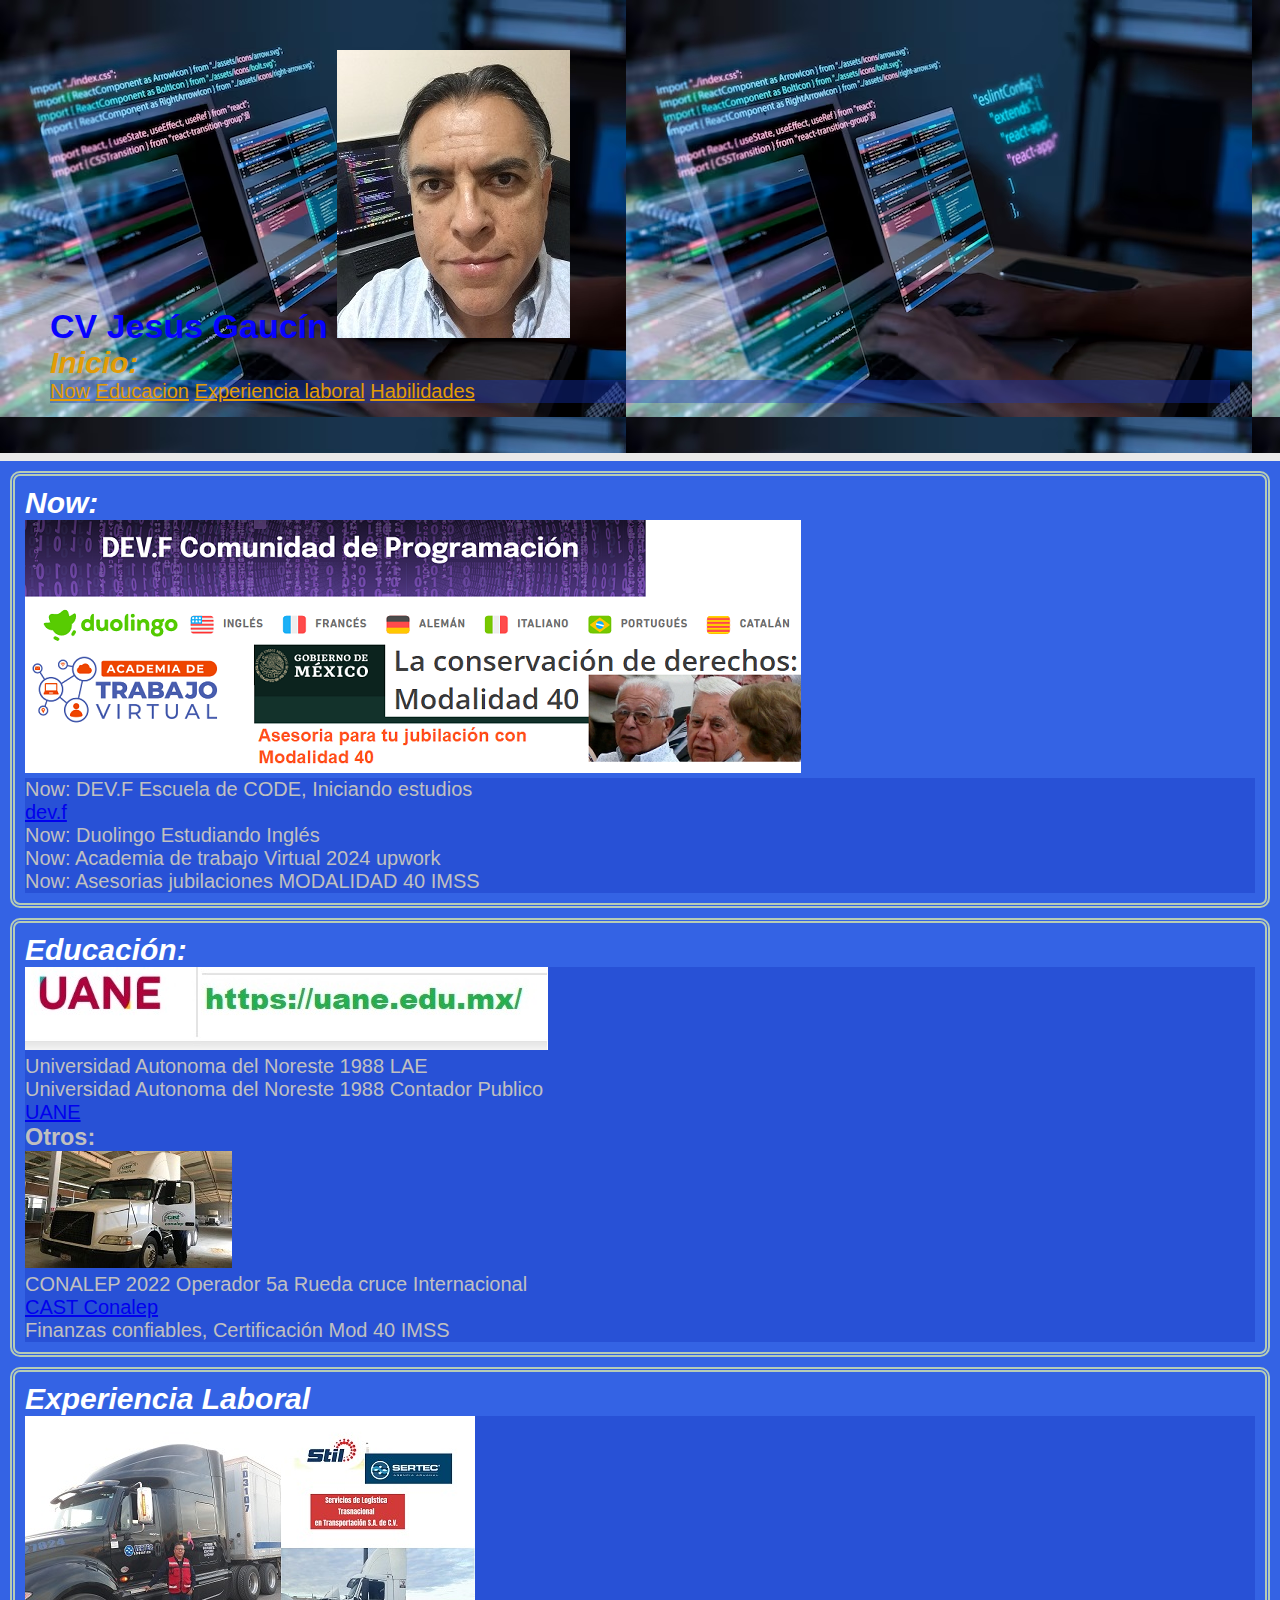
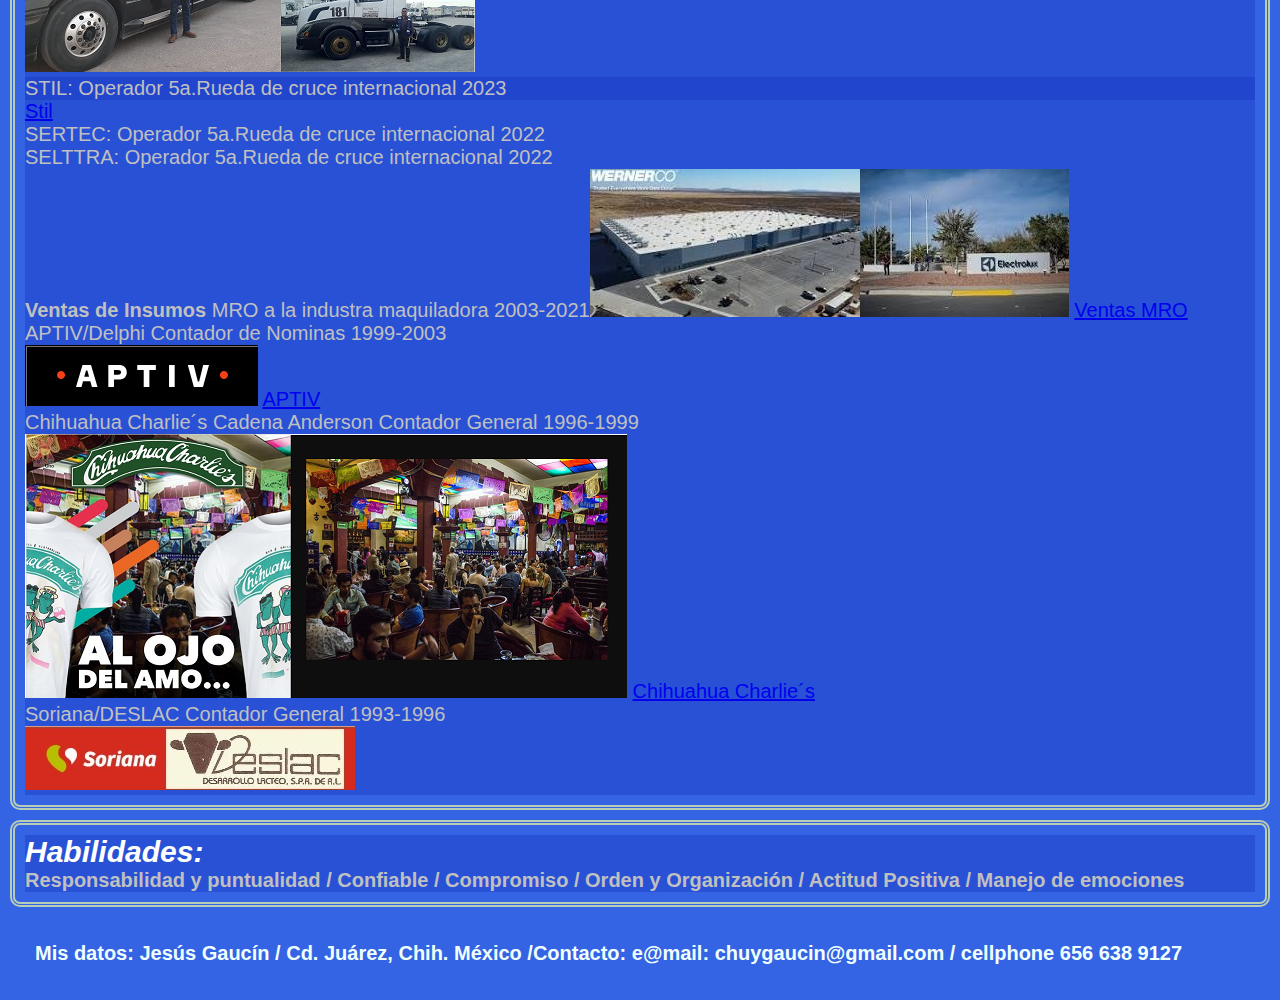
==== index.html @ b1e91d46 "CAMBIOS 3" ====
<!DOCTYPE html>
<html lang="en">
<head>
    <meta charset="UTF-8">
    <meta name="viewport" content="width=device-width, initial-scale=1.0">
    <link rel="stylesheet" href="style.css">
    <title> <CV Jesús Gaucín A</title>
</head>
<body>
    <main>
    <header>
        <h1 id="colorazulcv"> CV Jesús Gaucín <img src="/images/IMG_4543.JPG" alt="imagen Jesus Gaucin"></h1>
        <nav>
        <h2 id="colorazulinicio">Inicio:</h2>
        <ul>
            <li><a href="#now"id="colornaranjaenlace">Now</a></li>
            <li><a href="#educacion"id="colornaranjaenlace">Educacion</a></li>
            <li><a href="#experiencia laboral"id="colornaranjaenlace">Experiencia laboral</a></li>
            <li><a href="#habilidades"id="colornaranjaenlace">Habilidades</a></li>
        </ul>

        </nav>
    </header>

    <section id="now" class="estilo-seccion" > 
                <h2>Now:</h2>
        <img src="/images/now.png" alt="">
        <ul>
            <ol>Now: DEV.F Escuela de CODE, Iniciando estudios</ol>
            <a href="https://community.devf.la/" target="_blank">dev.f </a>
            <ol>Now: Duolingo Estudiando Inglés</ol>
            <ol>Now: Academia de trabajo Virtual 2024 upwork</ol>
            <ol>Now: Asesorias jubilaciones MODALIDAD 40 IMSS</ol>
        </ul> 
    </section>    

        <section id="educacion" class="estilo-seccion">
            
            <h2>Educación:</h2>
            <ul>
                <img src="/images/uane.jpg" alt="imagen uane">
                <ol>Universidad Autonoma del Noreste 1988 LAE</ol>
                <ol>Universidad Autonoma del Noreste 1988 Contador Publico </ol>
                <a href="https://uane.edu.mx/" target="_blank">UANE</a>

                <H3>Otros:</H3>
                <img src="/images/cast.jpg" alt="">
                 <ol>CONALEP 2022 Operador 5a Rueda cruce Internacional</ol>
                 <a href="https://www.facebook.com/CastConalepJuarez/videos/1215140849152265?locale=es_LA" target="_blank">CAST Conalep</a>
                 <ol>Finanzas confiables, Certificación Mod 40 IMSS</ol>
            </ul> 
        </section>
 
        <section id="experiencia laboral" class="estilo-seccion">
            <h2>Experiencia Laboral</h2>
            <ul>
                <img src="/images/selttra sertec stil.jpg" alt="imagenes alusivas">
                <ul>STIL: Operador 5a.Rueda de cruce internacional 2023</ul>
                <a href="https://stil.com.mx/" target="_blank">Stil</a>
                <ol>SERTEC: Operador 5a.Rueda de cruce internacional 2022</ol>
                <ol>SELTTRA: Operador 5a.Rueda de cruce internacional 2022</ol>
                <o><strong>Ventas de Insumos</strong> MRO a la industra maquiladora 2003-2021</o><img src="/images/maquila juarez.jpg" alt="imagen maquilas cd juarez">
                <a href="https://youtu.be/XUyOgC8skwM" target="_blank">Ventas MRO</a>
                
                <ol>APTIV/Delphi Contador de Nominas 1999-2003</ol>
                <img src="/images/aptiv.png" alt="imagen logo aptiv">
                <a href="https://www.aptiv.com/es" target="_blank">APTIV</a>
                <ol>Chihuahua Charlie´s Cadena Anderson Contador General 1996-1999</ol>
                <img src="/images/chihuahua charlies.png" alt="">
                <a href="https://grupoandersons.com/?utm_source" target="_blank">Chihuahua Charlie´s</a>
                <ol>Soriana/DESLAC Contador General 1993-1996</ol>
                <img src="/images/deslac soriana.jpg" alt="imagen soriana deslac">
                </ul>
        </section>

        <section  < id="habilidades" class="estilo-seccion">
            <ul>
            <h2>Habilidades:</h2>
             <ol><p><strong>Responsabilidad y puntualidad / Confiable / Compromiso / Orden y Organización / Actitud Positiva / Manejo de emociones</strong></p>
                </ol>
            </ul>
                </section>
        </section>    

<footer><p><strong>Mis datos:  Jesús Gaucín / Cd. Juárez, Chih. México /Contacto:  e@mail: chuygaucin@gmail.com / cellphone 656 638 9127</strong></p></footer>
</section>
</main>
</body>
</html>
---- style.css ----
*{
    margin: 0;
    padding: 0;
    box-sizing: border-box;
    }

header{
        font-family: Verdana, Geneva, Tahoma, sans-serif;
        background-image: url(/images/persona-computadora_23-2150010125.avif);
        background-position: cover;
        padding: 50px; 
        border-bottom:  8px solid rgb(233, 233, 233);  
        }
body{
    background-image: url() ;
    background-color: rgba(0, 59, 221, 0.795);
    font-size: 17px;
    color: rgb(68, 67, 67);
    font-family: 'Lucida Sans', 'Lucida Sans Regular', 'Lucida Grande', 'Lucida Sans Unicode', Geneva, Verdana, sans-serif;
}
.estilo-seccion{
    text-align: left;
    border-radius: 10px;  
    padding: 10px;  
    margin: 10px;
    border: 5px rgb(182, 204, 181) double;
}

ul{
    background-color:rgba(21, 52, 192, 0.377);
    font-size: 20px;
    color: silver;
}


    h2{
        color:white;
        font-size: 30px;
        font-style: italic;
    }


    nav ul li{
        display: inline-block;
        font-family: Verdana, Geneva, Tahoma, sans-serif;
        font-size: 20px;
        color: rgb(0, 110, 255)
        
    }
    #colorazulinicio{
        color: rgb(226, 156, 6);
    }
    #colorazulcv{
        color: rgb(7, 3, 255);
        }

        #colornaranjaenlace{
            color: rgb(226, 156, 6);
    }
        footer{
            font-size: 20px;
            color: azure;
            border-radius: 20px;
            padding: 15px;
            margin: 20px;
         }
         
         .now: img{
            width: 15rem;
            height: 15rem;
            transition: transform: 0.4s ease;
         }
         .now:hover img{
            width: 20rem;
            height: 20rem;
            transform: rotate(360deg);
         }
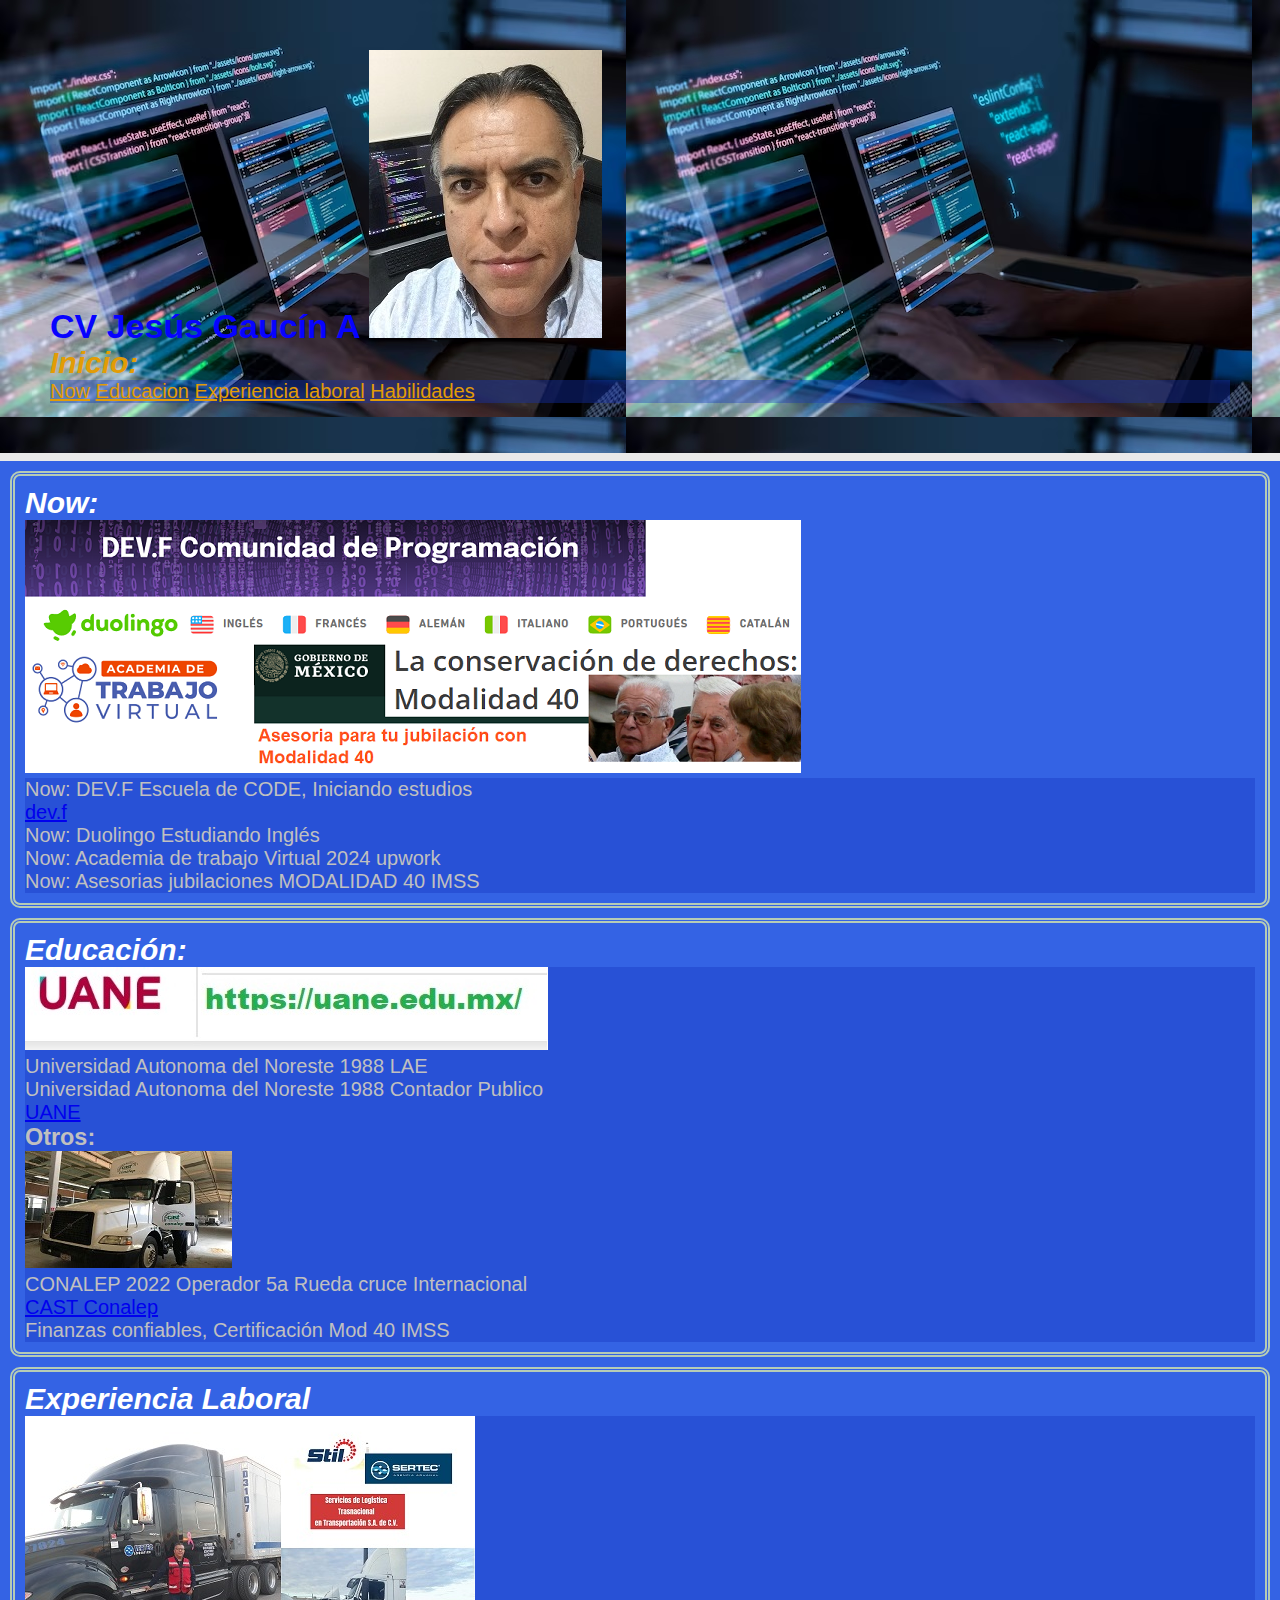
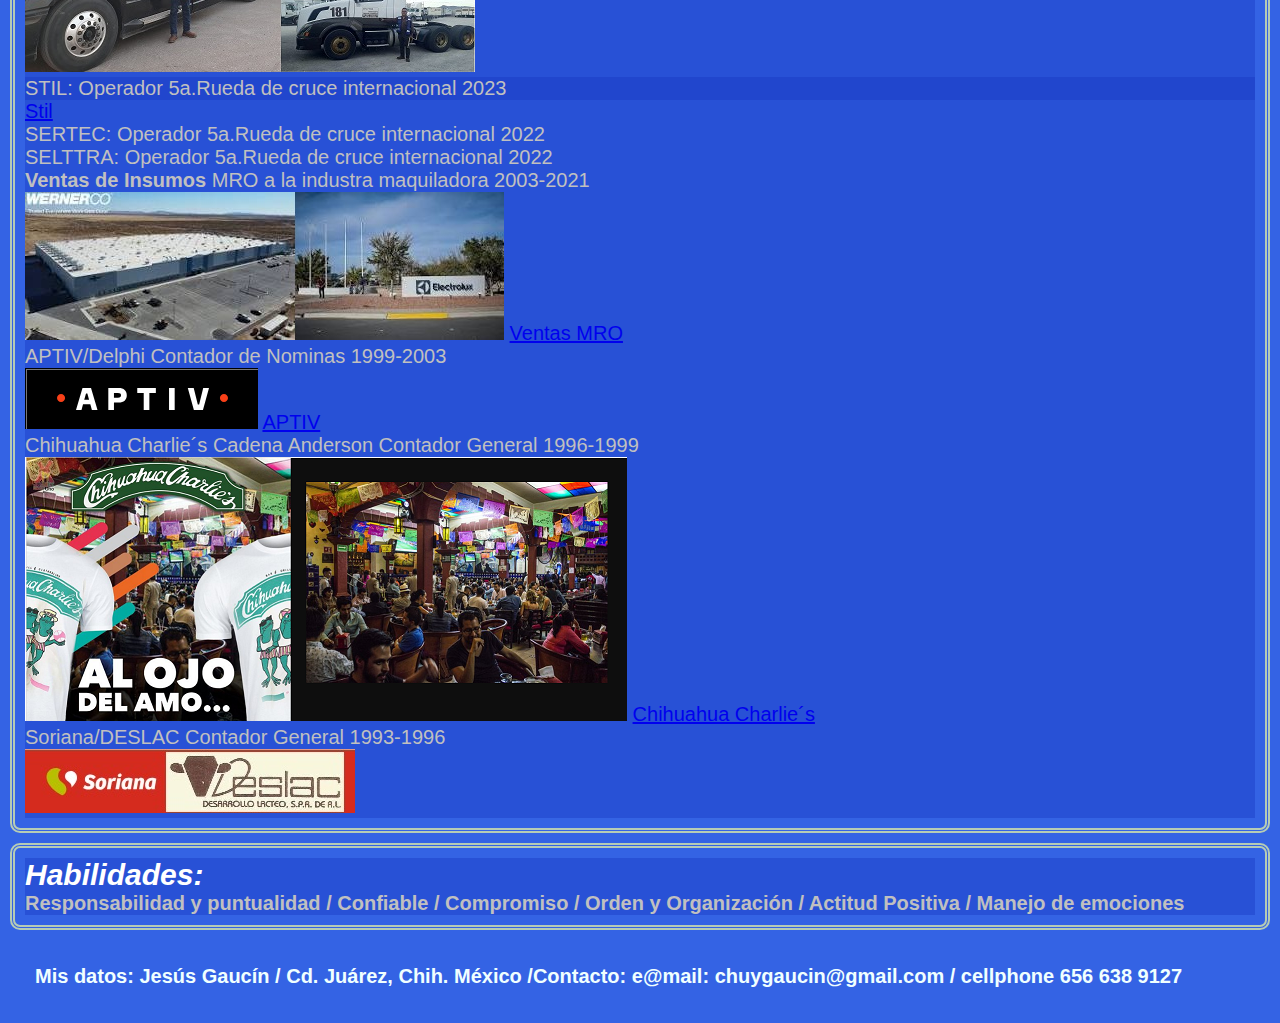
==== commit ee6b2a32: "CAMBIOS 4" ====
--- a/index.html
+++ b/index.html
@@ -4,12 +4,12 @@
     <meta charset="UTF-8">
     <meta name="viewport" content="width=device-width, initial-scale=1.0">
     <link rel="stylesheet" href="style.css">
-    <title> <CV Jesús Gaucín A</title>
+    <title> <CV Jesús Gaucín</title>
 </head>
 <body>
     <main>
     <header>
-        <h1 id="colorazulcv"> CV Jesús Gaucín <img src="/images/IMG_4543.JPG" alt="imagen Jesus Gaucin"></h1>
+        <h1 id="colorazulcv"> CV Jesús Gaucín A <img src="/images/IMG_4543.JPG" alt="imagen Jesus Gaucin"></h1>
         <nav>
         <h2 id="colorazulinicio">Inicio:</h2>
         <ul>
@@ -59,7 +59,7 @@
                 <a href="https://stil.com.mx/" target="_blank">Stil</a>
                 <ol>SERTEC: Operador 5a.Rueda de cruce internacional 2022</ol>
                 <ol>SELTTRA: Operador 5a.Rueda de cruce internacional 2022</ol>
-                <o><strong>Ventas de Insumos</strong> MRO a la industra maquiladora 2003-2021</o><img src="/images/maquila juarez.jpg" alt="imagen maquilas cd juarez">
+                <oL><strong>Ventas de Insumos</strong> MRO a la industra maquiladora 2003-2021</oL><img src="/images/maquila juarez.jpg" alt="imagen maquilas cd juarez">
                 <a href="https://youtu.be/XUyOgC8skwM" target="_blank">Ventas MRO</a>
                 
                 <ol>APTIV/Delphi Contador de Nominas 1999-2003</ol>
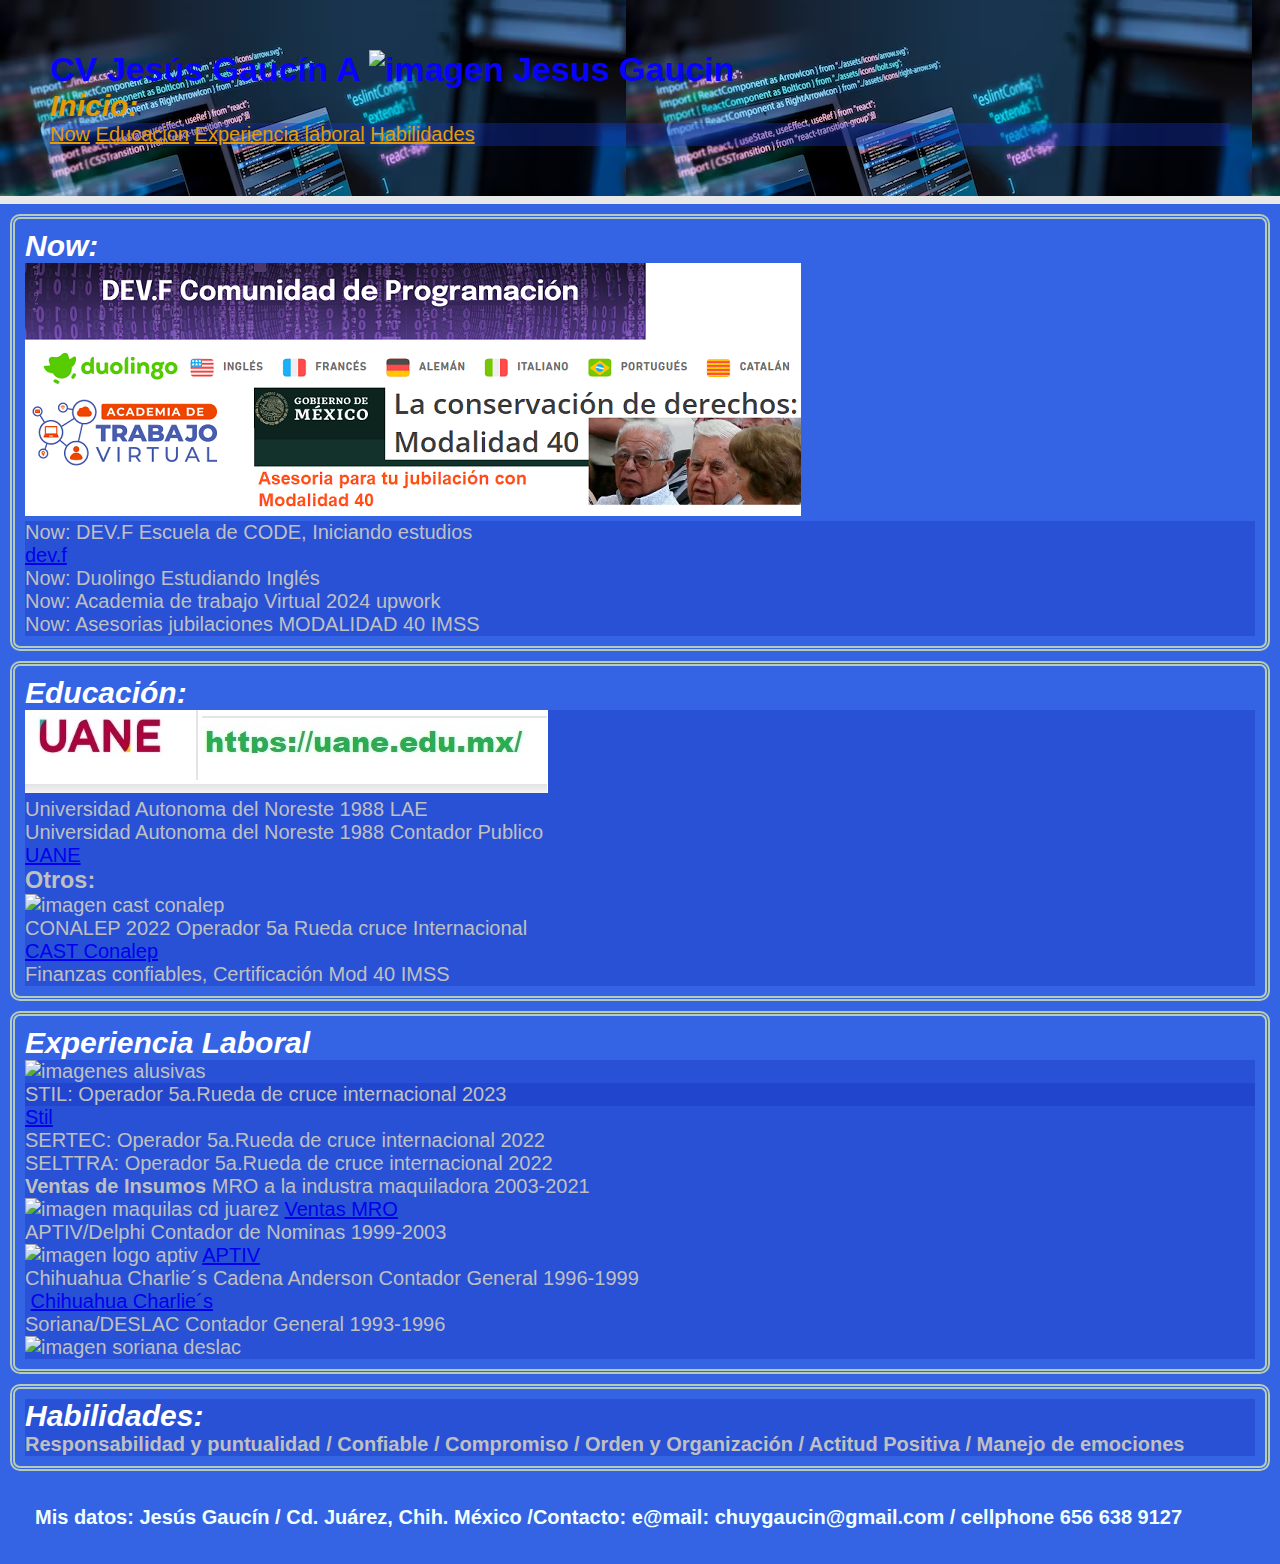
==== commit 8d603ea6: "Add files via upload" ====
--- a/index.html
+++ b/index.html
@@ -9,7 +9,7 @@
 <body>
     <main>
     <header>
-        <h1 id="colorazulcv"> CV Jesús Gaucín A <img src="/images/IMG_4543.JPG" alt="imagen Jesus Gaucin"></h1>
+        <h1 id="colorazulcv"> CV Jesús Gaucín A <img src="IMG_4543.JPG" alt="imagen Jesus Gaucin"></h1>
         <nav>
         <h2 id="colorazulinicio">Inicio:</h2>
         <ul>
@@ -24,7 +24,7 @@
 
     <section id="now" class="estilo-seccion" > 
                 <h2>Now:</h2>
-        <img src="/images/now.png" alt="">
+        <img src="images/now.png" alt="">
         <ul>
             <ol>Now: DEV.F Escuela de CODE, Iniciando estudios</ol>
             <a href="https://community.devf.la/" target="_blank">dev.f </a>
@@ -38,13 +38,13 @@
             
             <h2>Educación:</h2>
             <ul>
-                <img src="/images/uane.jpg" alt="imagen uane">
+                <img src="images/uane.jpg" alt="imagen uane">
                 <ol>Universidad Autonoma del Noreste 1988 LAE</ol>
                 <ol>Universidad Autonoma del Noreste 1988 Contador Publico </ol>
                 <a href="https://uane.edu.mx/" target="_blank">UANE</a>
 
                 <H3>Otros:</H3>
-                <img src="/images/cast.jpg" alt="">
+                <img src="cast.jpg" alt="imagen cast conalep">
                  <ol>CONALEP 2022 Operador 5a Rueda cruce Internacional</ol>
                  <a href="https://www.facebook.com/CastConalepJuarez/videos/1215140849152265?locale=es_LA" target="_blank">CAST Conalep</a>
                  <ol>Finanzas confiables, Certificación Mod 40 IMSS</ol>
@@ -54,22 +54,22 @@
         <section id="experiencia laboral" class="estilo-seccion">
             <h2>Experiencia Laboral</h2>
             <ul>
-                <img src="/images/selttra sertec stil.jpg" alt="imagenes alusivas">
+                <img src="selttra sertec stil.jpg" alt="imagenes alusivas">
                 <ul>STIL: Operador 5a.Rueda de cruce internacional 2023</ul>
                 <a href="https://stil.com.mx/" target="_blank">Stil</a>
                 <ol>SERTEC: Operador 5a.Rueda de cruce internacional 2022</ol>
                 <ol>SELTTRA: Operador 5a.Rueda de cruce internacional 2022</ol>
-                <oL><strong>Ventas de Insumos</strong> MRO a la industra maquiladora 2003-2021</oL><img src="/images/maquila juarez.jpg" alt="imagen maquilas cd juarez">
+                <oL><strong>Ventas de Insumos</strong> MRO a la industra maquiladora 2003-2021</oL><img src="maquila juarez.jpg" alt="imagen maquilas cd juarez">
                 <a href="https://youtu.be/XUyOgC8skwM" target="_blank">Ventas MRO</a>
                 
                 <ol>APTIV/Delphi Contador de Nominas 1999-2003</ol>
-                <img src="/images/aptiv.png" alt="imagen logo aptiv">
+                <img src="aptiv.png" alt="imagen logo aptiv">
                 <a href="https://www.aptiv.com/es" target="_blank">APTIV</a>
                 <ol>Chihuahua Charlie´s Cadena Anderson Contador General 1996-1999</ol>
-                <img src="/images/chihuahua charlies.png" alt="">
+                <img src="chihuahua charlies.png" alt="">
                 <a href="https://grupoandersons.com/?utm_source" target="_blank">Chihuahua Charlie´s</a>
                 <ol>Soriana/DESLAC Contador General 1993-1996</ol>
-                <img src="/images/deslac soriana.jpg" alt="imagen soriana deslac">
+                <img src="deslac soriana.jpg" alt="imagen soriana deslac">
                 </ul>
         </section>
 
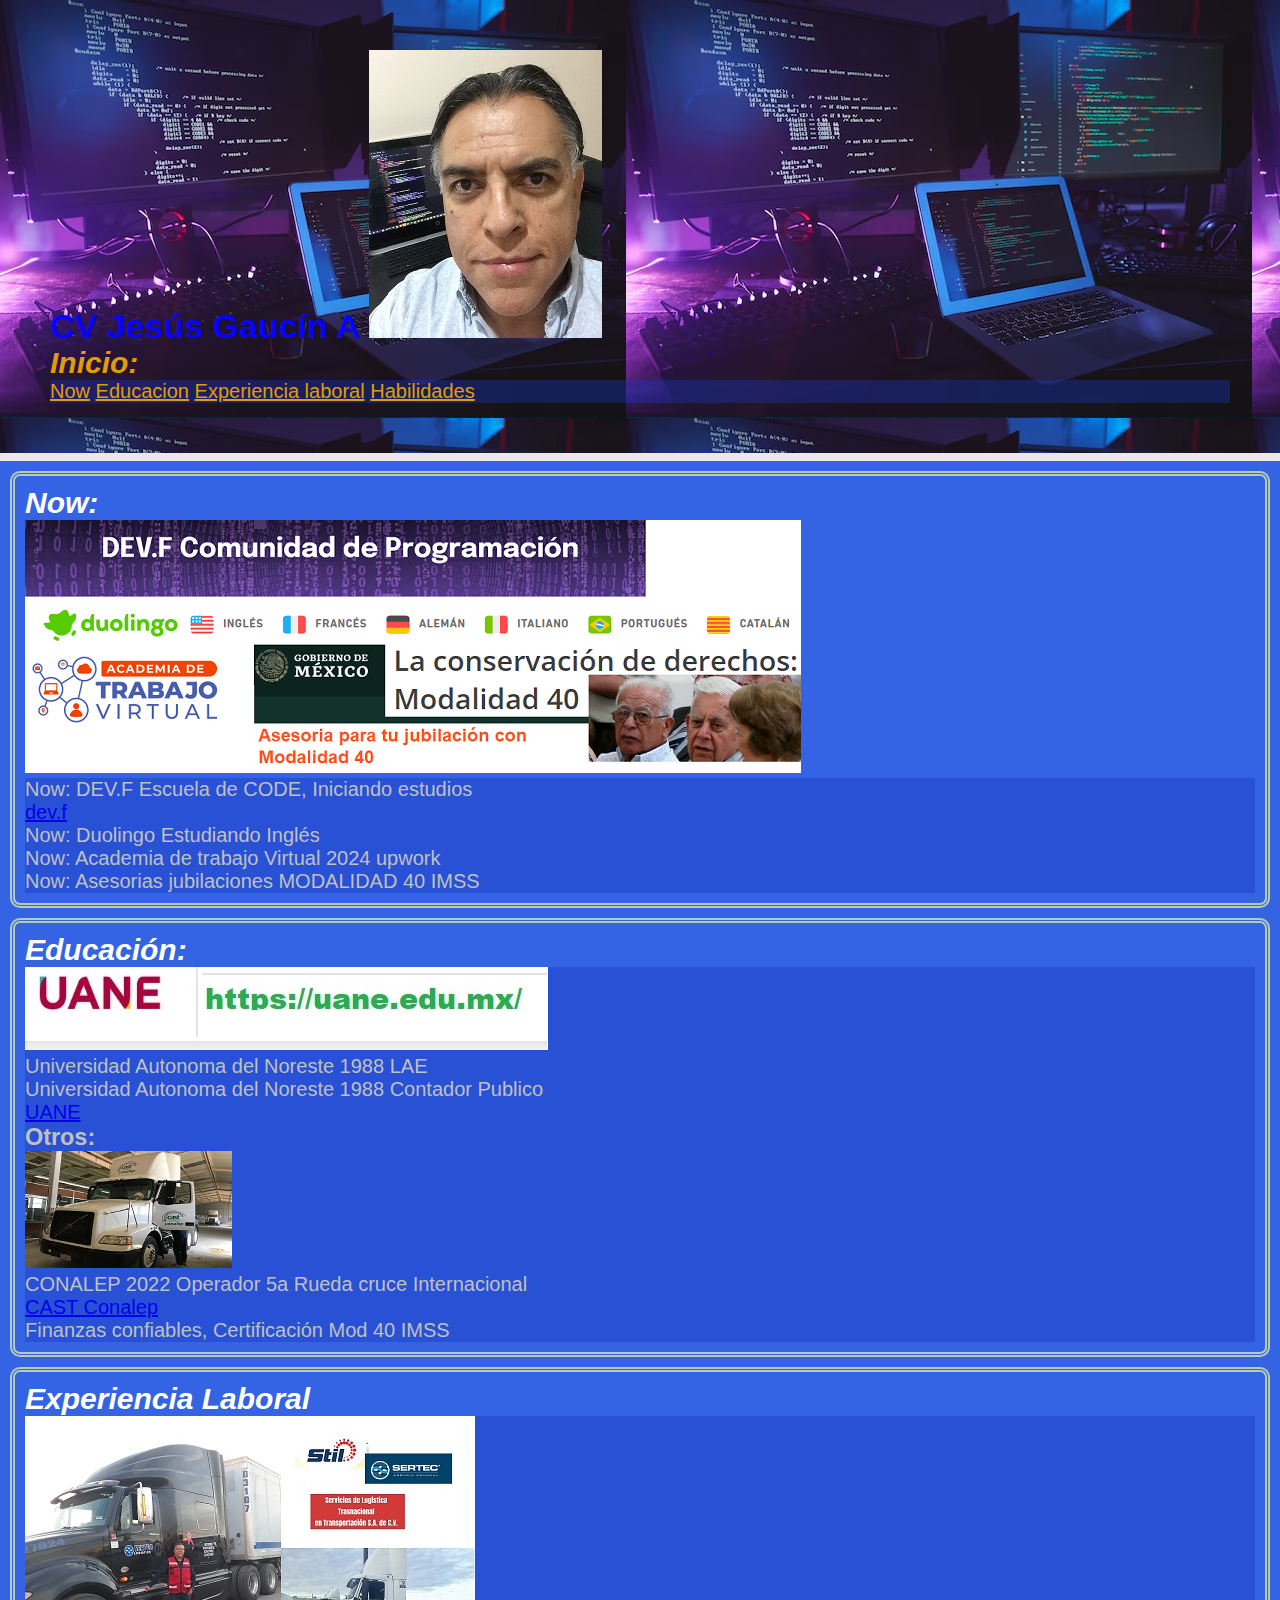
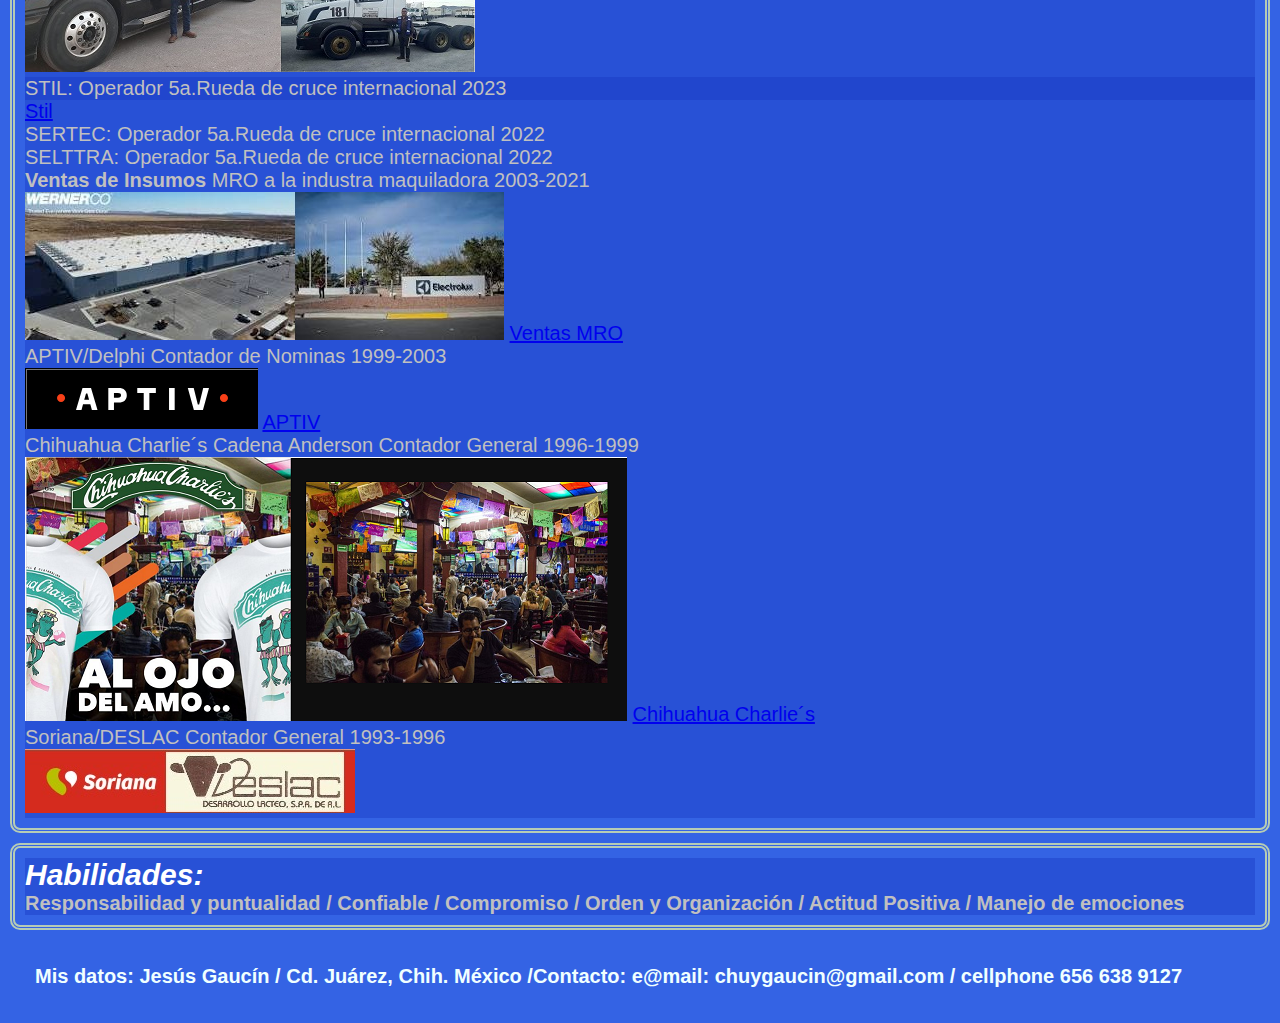
==== commit edf808c0: "Add files via upload" ====
--- a/index.html
+++ b/index.html
@@ -9,7 +9,7 @@
 <body>
     <main>
     <header>
-        <h1 id="colorazulcv"> CV Jesús Gaucín A <img src="IMG_4543.JPG" alt="imagen Jesus Gaucin"></h1>
+        <h1 id="colorazulcv"> CV Jesús Gaucín A <img src="images/IMG_4543.JPG" alt="imagen Jesus Gaucin"></h1>
         <nav>
         <h2 id="colorazulinicio">Inicio:</h2>
         <ul>
@@ -44,7 +44,7 @@
                 <a href="https://uane.edu.mx/" target="_blank">UANE</a>
 
                 <H3>Otros:</H3>
-                <img src="cast.jpg" alt="imagen cast conalep">
+                <img src="images/cast.jpg" alt="imagen cast conalep">
                  <ol>CONALEP 2022 Operador 5a Rueda cruce Internacional</ol>
                  <a href="https://www.facebook.com/CastConalepJuarez/videos/1215140849152265?locale=es_LA" target="_blank">CAST Conalep</a>
                  <ol>Finanzas confiables, Certificación Mod 40 IMSS</ol>
@@ -54,22 +54,22 @@
         <section id="experiencia laboral" class="estilo-seccion">
             <h2>Experiencia Laboral</h2>
             <ul>
-                <img src="selttra sertec stil.jpg" alt="imagenes alusivas">
+                <img src="images/selttrasertecstil.jpg" alt="imagenes alusivas">
                 <ul>STIL: Operador 5a.Rueda de cruce internacional 2023</ul>
                 <a href="https://stil.com.mx/" target="_blank">Stil</a>
                 <ol>SERTEC: Operador 5a.Rueda de cruce internacional 2022</ol>
                 <ol>SELTTRA: Operador 5a.Rueda de cruce internacional 2022</ol>
-                <oL><strong>Ventas de Insumos</strong> MRO a la industra maquiladora 2003-2021</oL><img src="maquila juarez.jpg" alt="imagen maquilas cd juarez">
+                <oL><strong>Ventas de Insumos</strong> MRO a la industra maquiladora 2003-2021</oL><img src="images/maquilajuarez.jpg" alt="imagen maquilas cd juarez">
                 <a href="https://youtu.be/XUyOgC8skwM" target="_blank">Ventas MRO</a>
                 
                 <ol>APTIV/Delphi Contador de Nominas 1999-2003</ol>
-                <img src="aptiv.png" alt="imagen logo aptiv">
+                <img src="images/aptiv.png" alt="imagen logo aptiv">
                 <a href="https://www.aptiv.com/es" target="_blank">APTIV</a>
                 <ol>Chihuahua Charlie´s Cadena Anderson Contador General 1996-1999</ol>
-                <img src="chihuahua charlies.png" alt="">
+                <img src="images/chihuahuacharlies.png" alt="">
                 <a href="https://grupoandersons.com/?utm_source" target="_blank">Chihuahua Charlie´s</a>
                 <ol>Soriana/DESLAC Contador General 1993-1996</ol>
-                <img src="deslac soriana.jpg" alt="imagen soriana deslac">
+                <img src="images/deslacsoriana.jpg" alt="imagen soriana deslac">
                 </ul>
         </section>
 
--- a/style.css
+++ b/style.css
@@ -6,7 +6,7 @@
 
 header{
         font-family: Verdana, Geneva, Tahoma, sans-serif;
-        background-image: url(/images/persona-computadora_23-2150010125.avif);
+        background-image: url(images/programacion.jpg);
         background-position: cover;
         padding: 50px; 
         border-bottom:  8px solid rgb(233, 233, 233);  
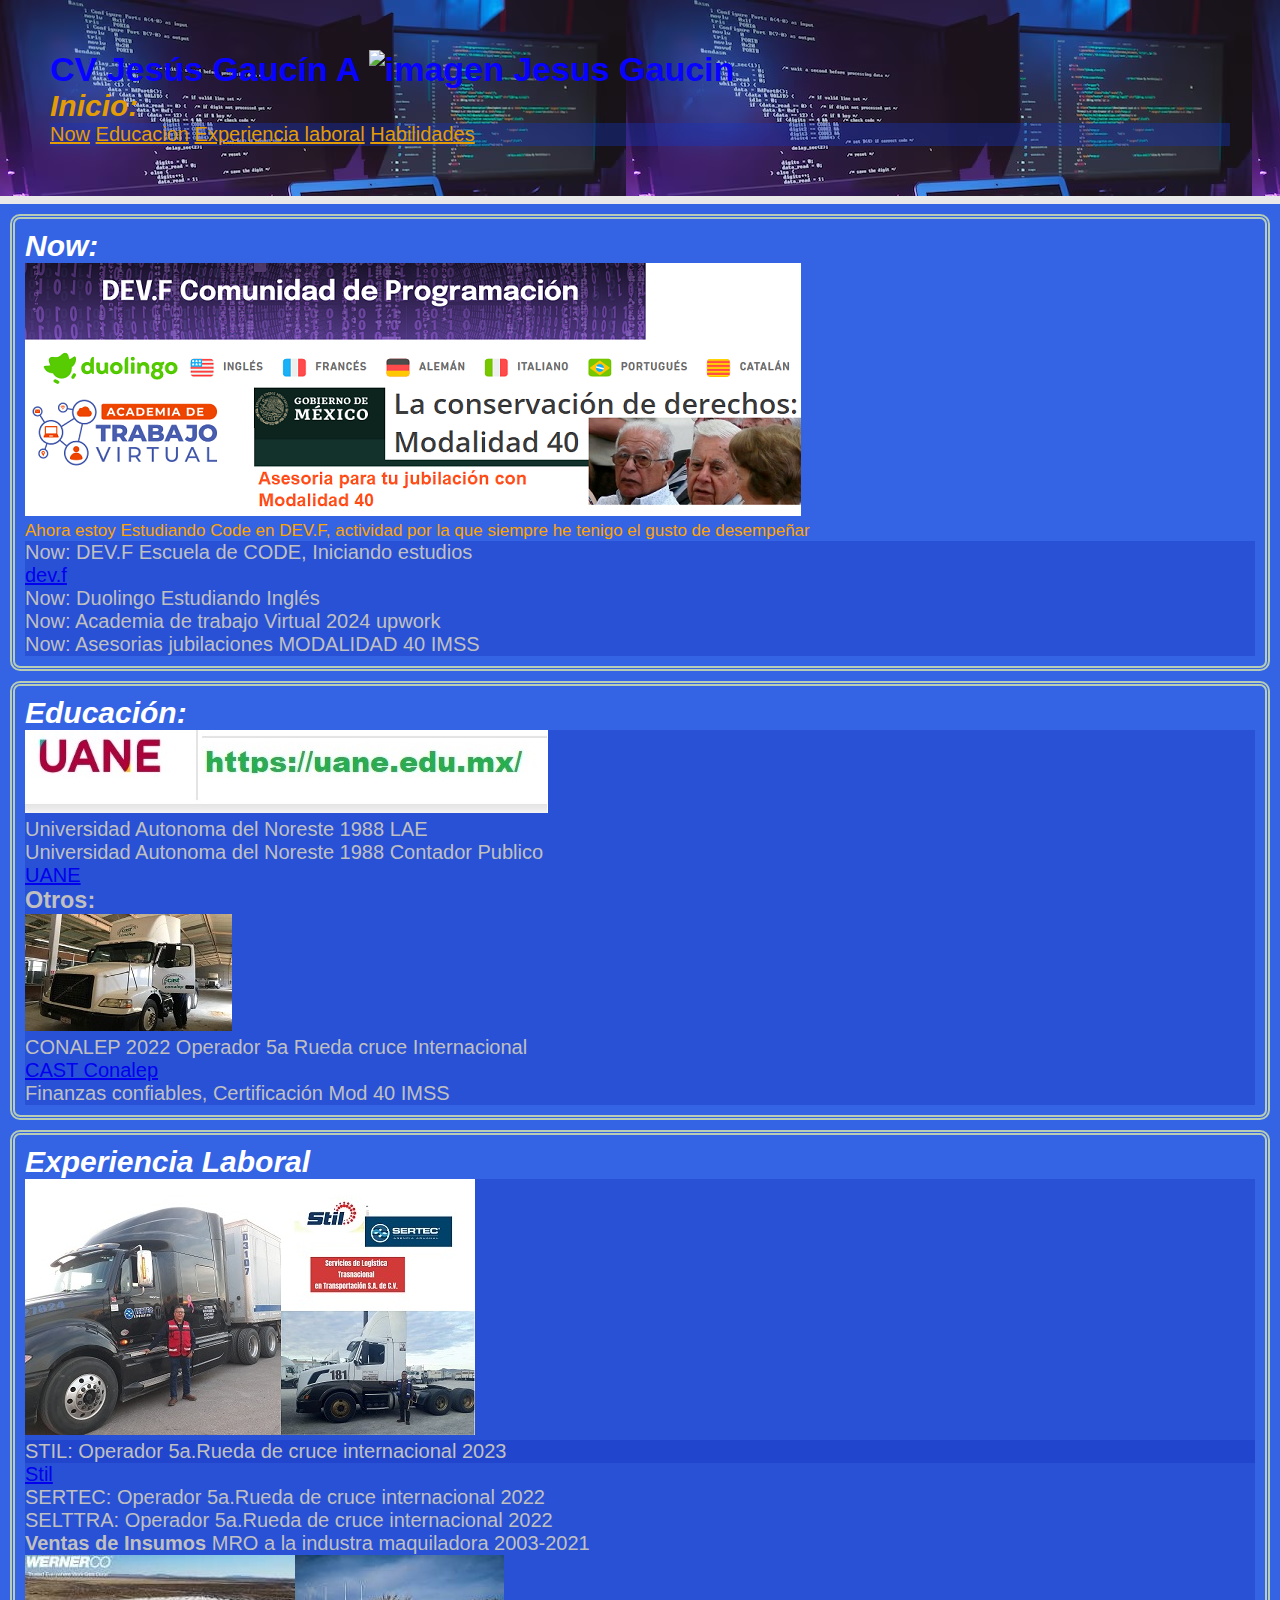
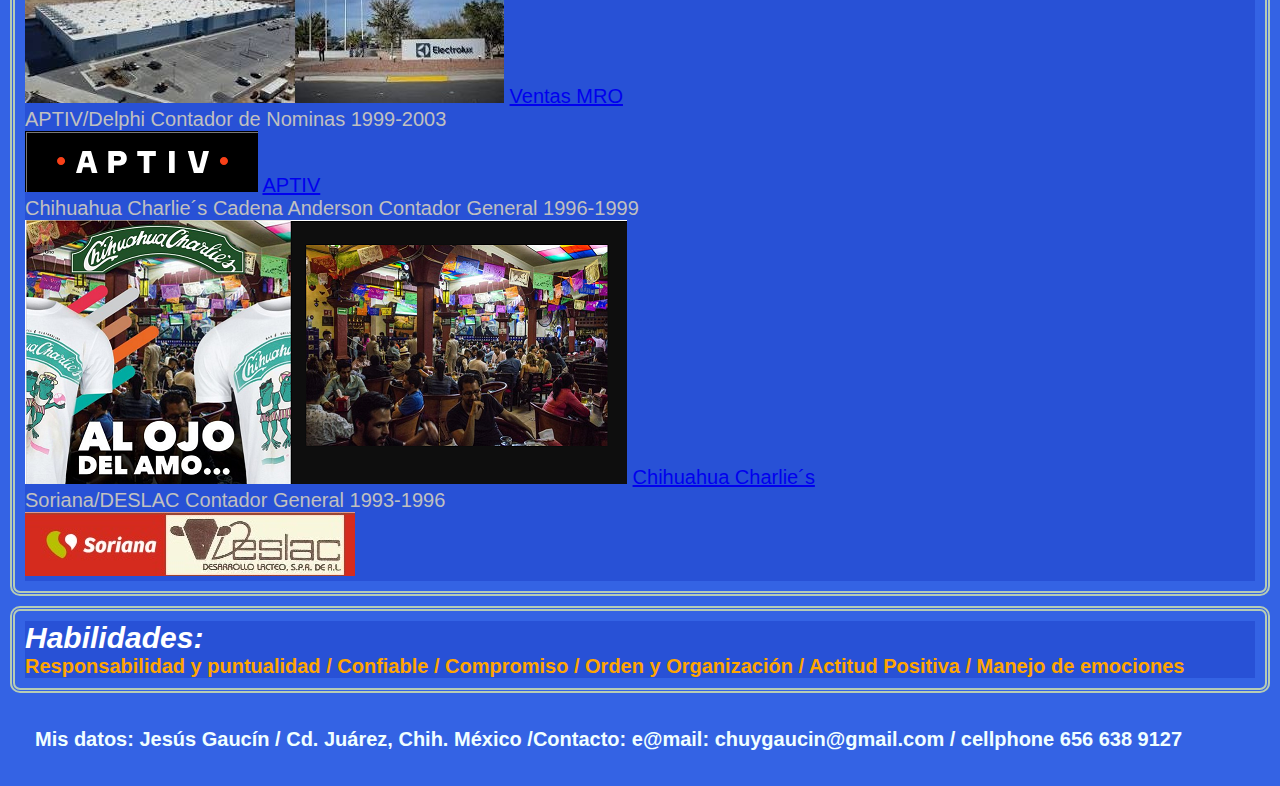
==== commit 82b7212f: "cambios 6" ====
--- a/index.html
+++ b/index.html
@@ -9,7 +9,7 @@
 <body>
     <main>
     <header>
-        <h1 id="colorazulcv"> CV Jesús Gaucín A <img src="images/IMG_4543.JPG" alt="imagen Jesus Gaucin"></h1>
+        <h1 id="colorazulcv"> CV Jesús Gaucín A <img class="image-profile" src="images/IMG4543.JPG" alt="imagen Jesus Gaucin"></h1>
         <nav>
         <h2 id="colorazulinicio">Inicio:</h2>
         <ul>
@@ -24,7 +24,8 @@
 
     <section id="now" class="estilo-seccion" > 
                 <h2>Now:</h2>
-        <img src="images/now.png" alt="">
+        <img src="images/now.png" alt="imag">
+        <p class="profile-description"> Ahora estoy Estudiando Code en DEV.F, actividad por la que siempre he tenigo el gusto de desempeñar</p>
         <ul>
             <ol>Now: DEV.F Escuela de CODE, Iniciando estudios</ol>
             <a href="https://community.devf.la/" target="_blank">dev.f </a>
--- a/style.css
+++ b/style.css
@@ -74,4 +74,9 @@
             width: 20rem;
             height: 20rem;
             transform: rotate(360deg);
+         }
+
+         section p{
+            color: orange;
+            size: 8px;
          }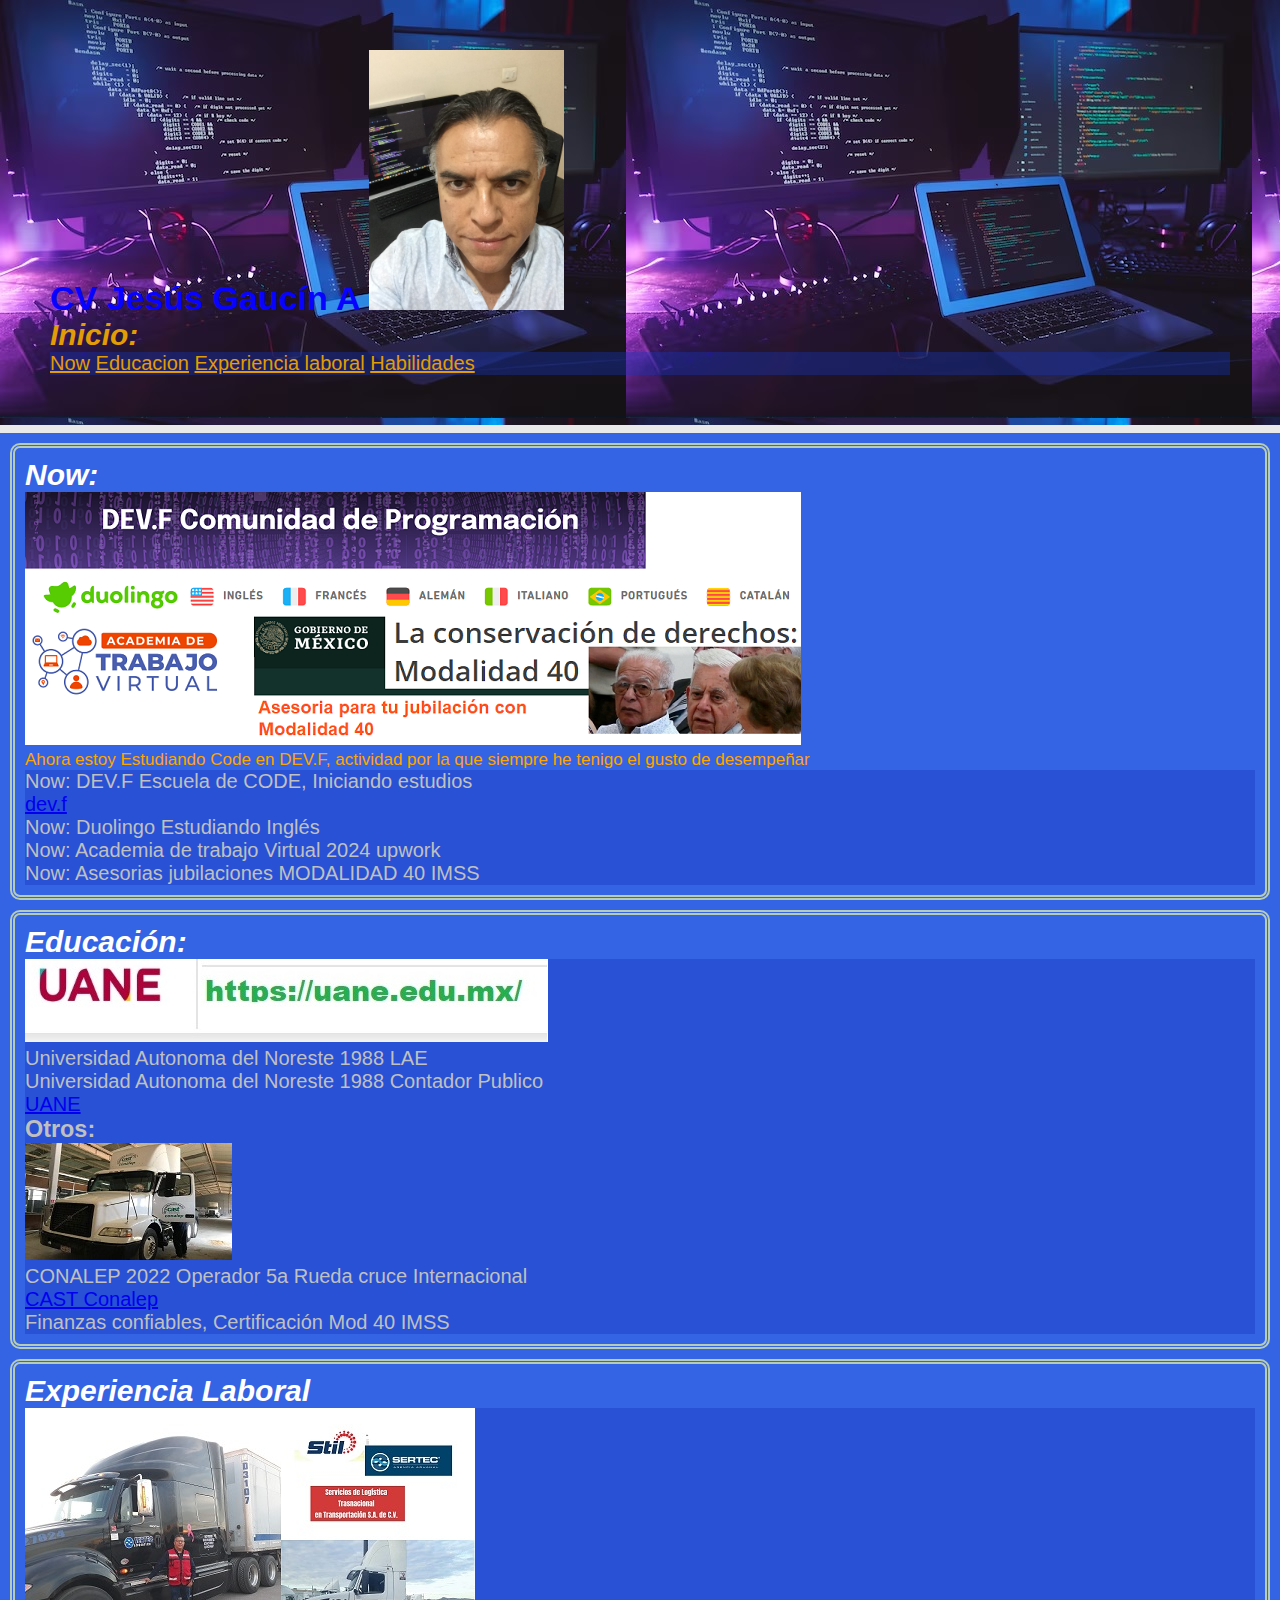
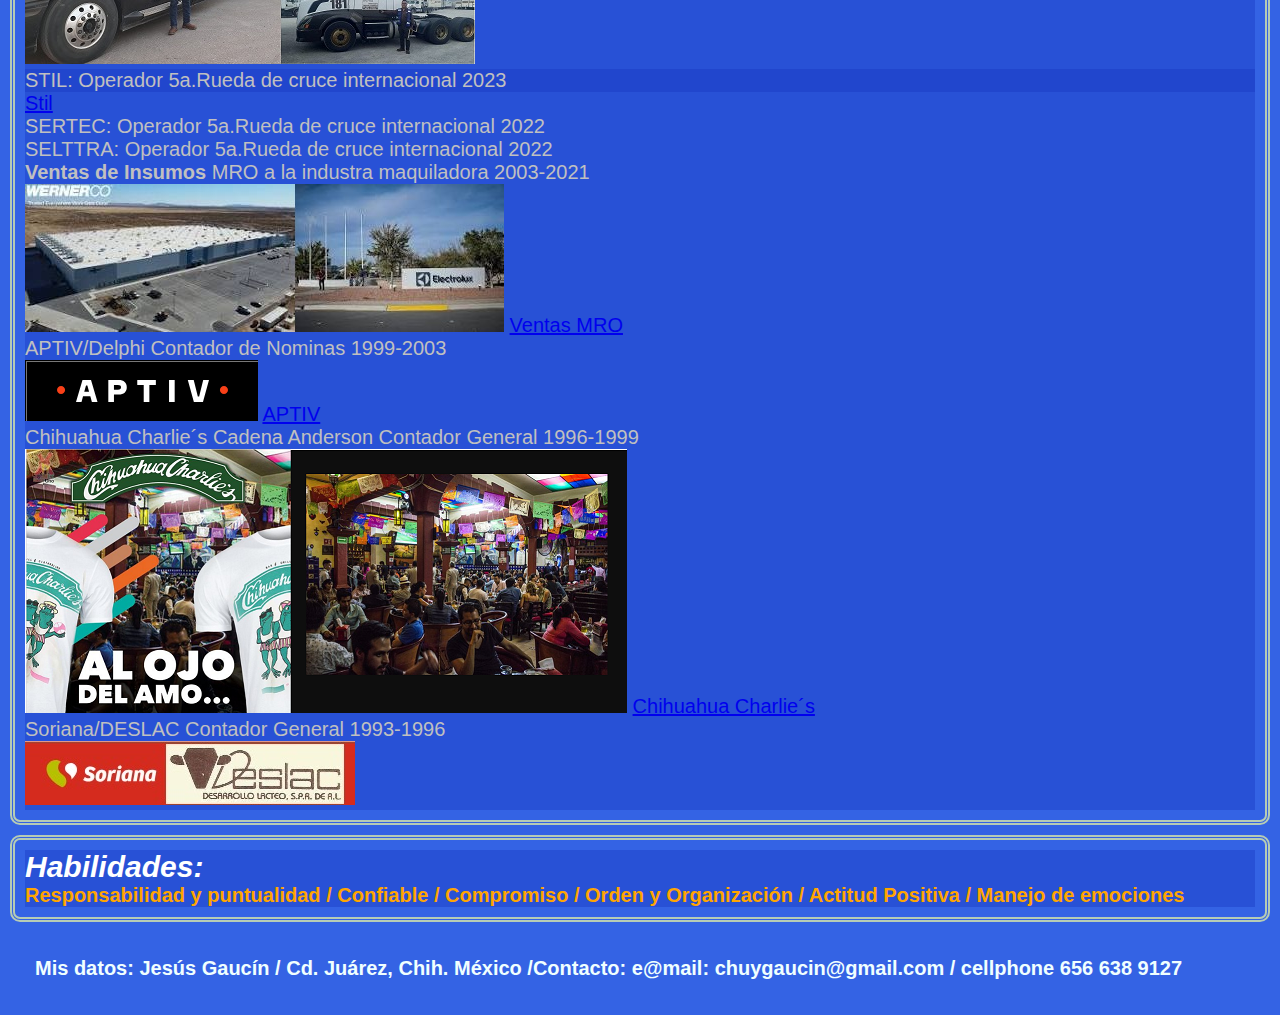
==== commit e051a171: "cambios 7" ====
--- a/index.html
+++ b/index.html
@@ -9,7 +9,7 @@
 <body>
     <main>
     <header>
-        <h1 id="colorazulcv"> CV Jesús Gaucín A <img class="image-profile" src="images/IMG4543.JPG" alt="imagen Jesus Gaucin"></h1>
+        <h1 id="colorazulcv"> CV Jesús Gaucín A <img class="image-profile" src="images/thumbnail_IMG_4533.jpg" alt="imagen Jesus Gaucin"></h1>
         <nav>
         <h2 id="colorazulinicio">Inicio:</h2>
         <ul>
--- a/style.css
+++ b/style.css
@@ -79,4 +79,7 @@
          section p{
             color: orange;
             size: 8px;
+         }
+         header h1 img{
+            width: 195px;
          }